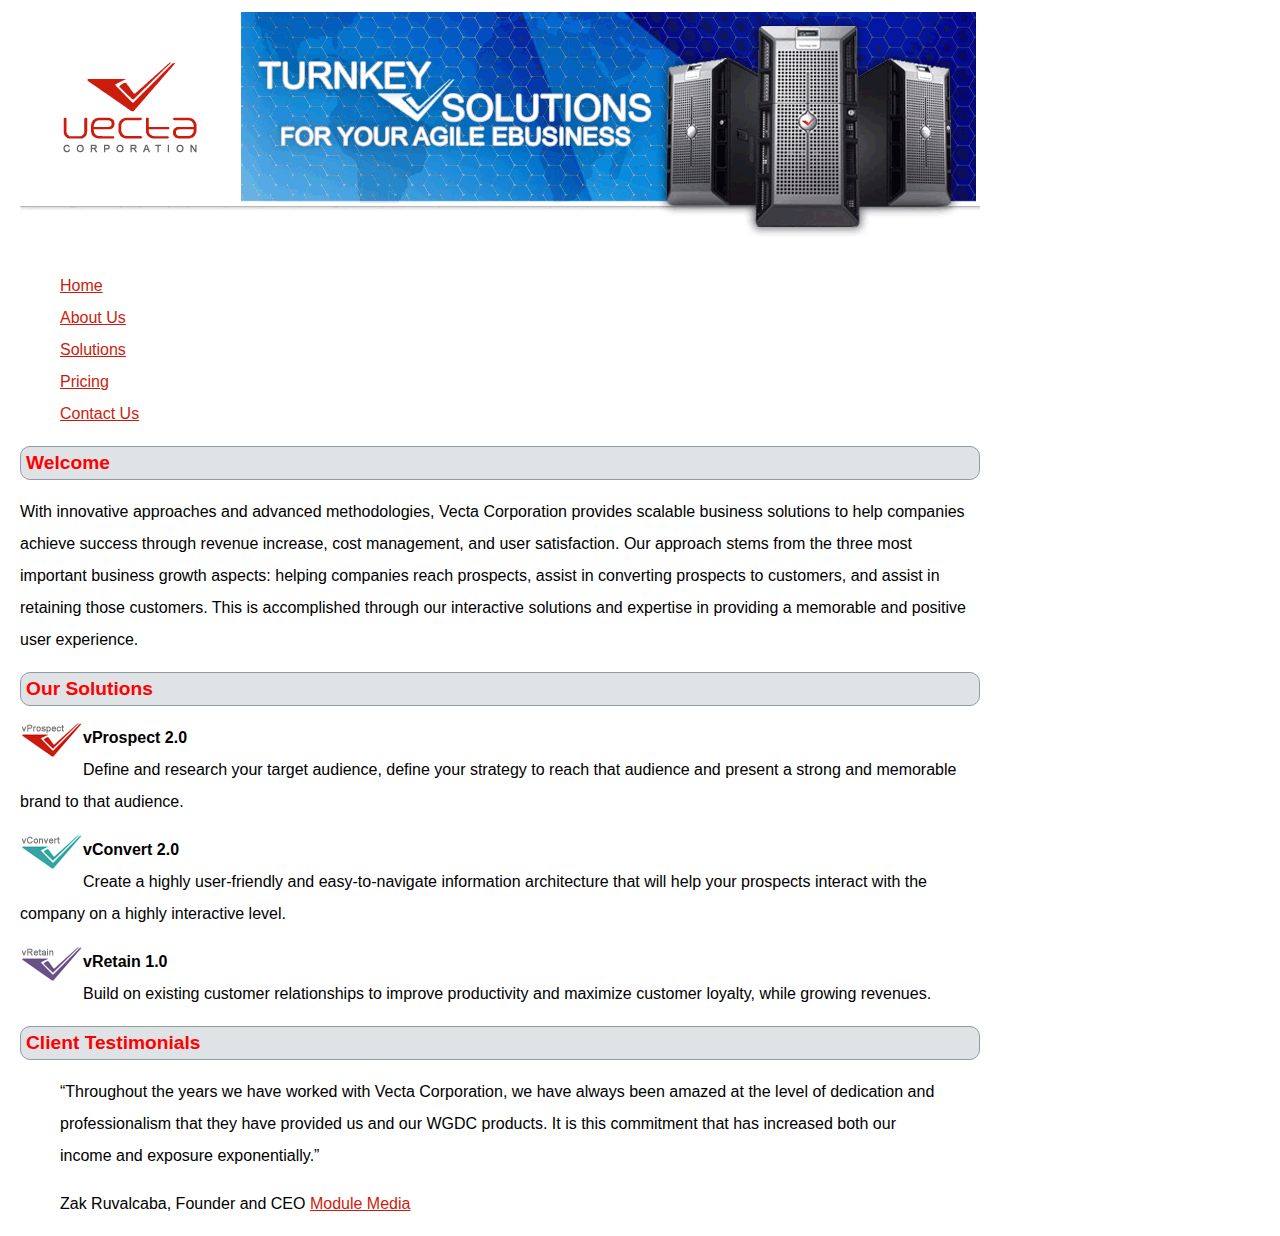
==== part2/vectacorp/index.html @ e1b6a570 "Assignment-3" ====
<!doctype html>
<html lang="en">
<head>
	<meta charset="utf-8">
    <title>Welcome to Vecta Corporation</title>
    <link rel="stylesheet" href="styles/stylesheet.css">

<style>

p:not(:first-of-type):first-line { 
            font-weight: bold;
        }

</style>
</head>

<body>
<img src="images/header.gif" width="100%" height="" alt="">
<ul>
    <li><a href="index.html">Home</a></li>
    <li><a href="aboutus.html">About Us</a></li>
    <li><a href="solutions.html">Solutions</a></li>
    <li><a href="pricing.html">Pricing</a></li>
    <li><a href="contactus.html">Contact Us</a></li>
</ul>
<h2>Welcome</h2>
<p>With innovative approaches and advanced methodologies, Vecta Corporation provides scalable business solutions to help companies achieve success through revenue increase, cost management, and user satisfaction. Our approach stems from the three most important business growth aspects: helping companies reach prospects, assist in converting prospects to customers, and assist in retaining those customers. This is accomplished through our interactive solutions and expertise in providing a memorable and positive user experience.</p>
<h2>Our Solutions</h2>
<p><img src="images/logo_vprospect.gif" alt=""> vProspect 2.0<br>
Define and research your target audience, define your strategy to reach that audience and present a strong and memorable brand to that audience.</p>
<p><img src="images/logo_vconvert.gif" alt=""> vConvert 2.0<br>
Create a highly user-friendly and easy-to-navigate information architecture that will help your prospects interact with the company on a highly interactive level.</p>
<p><img src="images/logo_vretain.gif" alt=""> vRetain 1.0<br>
Build on existing customer relationships to improve productivity and maximize customer loyalty, while growing revenues.</p>
<h2>Client Testimonials</h2>
<blockquote><q>Throughout the years we have worked with Vecta Corporation, we have always been amazed at the level of dedication and professionalism that they have provided us and our WGDC products. It is this commitment that has increased both our income and exposure exponentially.</q></blockquote>
<blockquote>Zak Ruvalcaba, Founder and CEO <a href="http://www.modulemedia.com" target="_blank">Module Media</a></blockquote>
</body>
</html>
---- part2/vectacorp/styles/stylesheet.css ----
body{
    width:960px;
    margin-left:20px;
    font-family: Arial, Helvetica, sans-serif;
    font-size: 1em;
    line-height: 2em;
}

/* to keep or not to keep*/
img[src^="images/head_"]{
    width:80px;
    height:100px;
    float: left;
    border: #CC1C0D solid 1px;
    border-radius: 50px;
    margin-right: 20px;
}

img[src^="images/logo"]{
    width:63px;
    height:36px;
    float: left;
}

p + ul{
    list-style-type:disc !important;
 } 
 
ul{
    list-style-type: none; 
  }

/**change colours **/
  h2{
      border: solid 1px #929CA4;
      background-color: #DFE3E6;
      border-radius: 10px;
      padding-left: 5px;
      color: red;
      font-size: 1.2em;
  }

  a{
      color:  #CC1C0D;
  }


  img[src^="images/logo"]::after{
      font-weight: bold;
      float: left;
  }

  section div{
      float: left;
      border: solid 1px #929CA4;
      border-radius: 5px;
      margin-left: 5px;
      width: 14em;
      text-align: center;
      height:16em;
  }

.pricing div img{
    display: block;
    margin-left: auto;
    margin-right: auto;
    clear: both;
    margin-bottom: 15px;
    position: relative;
    padding-left: 33%;
    padding-right: 33%;
}
  #vprospect h3{
    clear: left;
    border-top: solid 5px #CC1C0D;   
}

#vconvert h3{
    clear: left;
    border-top: solid 5px #37A4A4; 
      }
      
#vretain h3{
    clear: left;
    border-top: solid 5px #685288; 
}

#enterprise h3{
    border-top: solid 5px #000000; 
}


/*alignment of enterprise*/
#enterprise:not(:last-child){
    line-height: 1em !important;
}
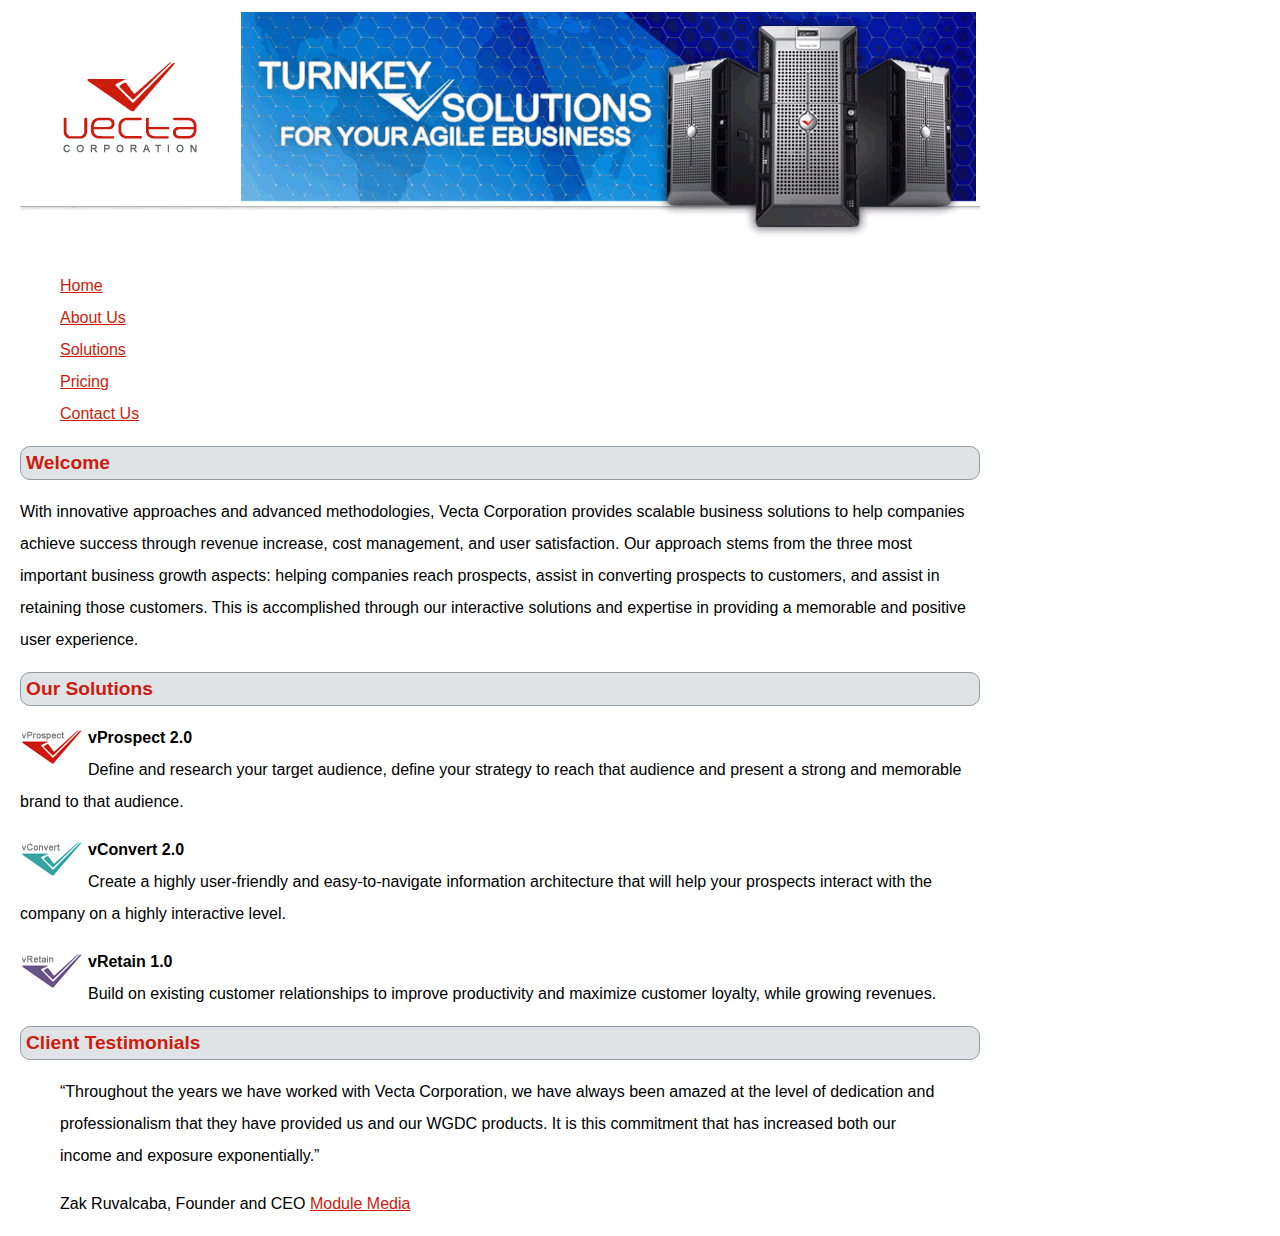
==== commit eab314ba: "assignment-3" ====
--- a/part2/vectacorp/index.html
+++ b/part2/vectacorp/index.html
@@ -15,7 +15,7 @@
 </head>
 
 <body>
-<img src="images/header.gif" width="100%" height="" alt="">
+<img src="images/header.gif" alt="">
 <ul>
     <li><a href="index.html">Home</a></li>
     <li><a href="aboutus.html">About Us</a></li>
--- a/part2/vectacorp/styles/stylesheet.css
+++ b/part2/vectacorp/styles/stylesheet.css
@@ -6,10 +6,11 @@
     line-height: 2em;
 }
 
-/* to keep or not to keep*/
+img[src="images/header.gif"]{
+    width:"100%";
+}
+
 img[src^="images/head_"]{
-    width:80px;
-    height:100px;
     float: left;
     border: #CC1C0D solid 1px;
     border-radius: 50px;
@@ -20,6 +21,8 @@
     width:63px;
     height:36px;
     float: left;
+    margin-top: 7px;
+    margin-right: 5px;
 }
 
 p + ul{
@@ -30,13 +33,13 @@
     list-style-type: none; 
   }
 
-/**change colours **/
+
   h2{
       border: solid 1px #929CA4;
       background-color: #DFE3E6;
       border-radius: 10px;
       padding-left: 5px;
-      color: red;
+      color:#CC1C0D;
       font-size: 1.2em;
   }
 
@@ -86,11 +89,14 @@
 }
 
 #enterprise h3{
+    margin-top:11px;
     border-top: solid 5px #000000; 
 }
 
-
-/*alignment of enterprise*/
 #enterprise:not(:last-child){
     line-height: 1em !important;
-}+}
+
+#enterprise{
+    padding-top: 15px;
+}
